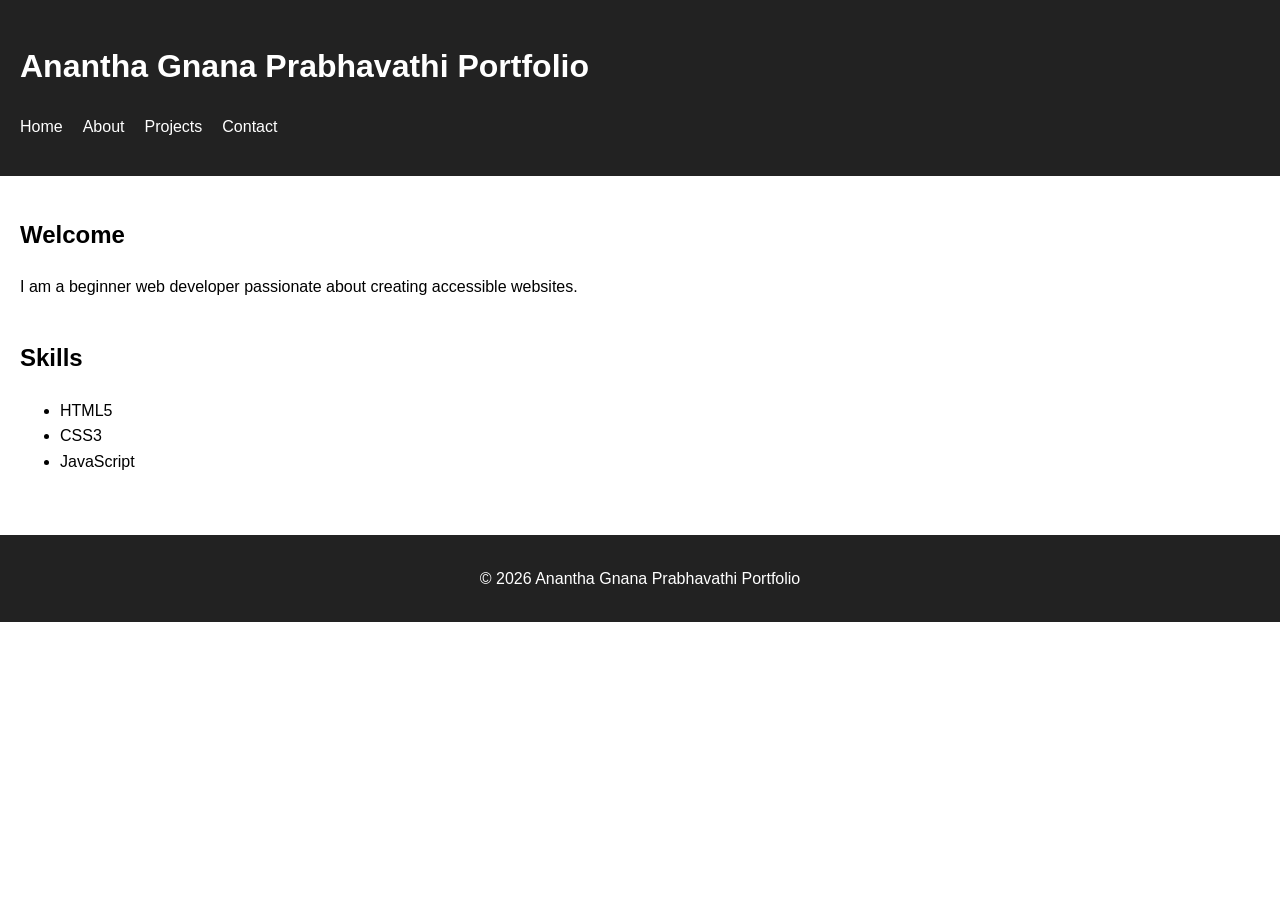
==== index.html @ 7b0129f7 "Initial portfolio website" ====
<!DOCTYPE html>
<html lang="en">

<head>
  <meta charset="UTF-8">

  <meta name="viewport"
        content="width=device-width, initial-scale=1.0">

  <meta name="description"
        content="Personal portfolio website of Anantha.">

  <meta name="keywords"
        content="portfolio, web developer, HTML, CSS">

  <meta name="author"
        content="Anantha">

  <title>Anantha Portfolio</title>

  <link rel="stylesheet" href="style.css">
</head>

<body>

  <!-- Skip Link -->
  <a href="#main-content" class="skip-link">
    Skip to Main Content
  </a>

  <!-- Header -->
  <header>

    <h1>Anantha Gnana Prabhavathi Portfolio</h1>

    <nav aria-label="Primary Navigation">

      <ul>

        <li>
          <a href="index.html">Home</a>
        </li>

        <li>
          <a href="about.html">About</a>
        </li>

        <li>
          <a href="projects.html">Projects</a>
        </li>

        <li>
          <a href="contact.html">Contact</a>
        </li>

      </ul>

    </nav>

  </header>

  <!-- Main -->
  <main id="main-content">

    <section>
       
      <h2>Welcome</h2>

      <p>
        I am a beginner web developer passionate about
        creating accessible websites.
      </p>

    </section>

    <section>

      <h2>Skills</h2>

      <ul>
        <li>HTML5</li>
        <li>CSS3</li>
        <li>JavaScript</li>
      </ul>

    </section>

  </main>

  <!-- Footer -->
  <footer>

    <p>
      &copy; 2026 Anantha Gnana Prabhavathi Portfolio
    </p>

  </footer>

</body>

</html>
---- style.css ----
body {

  font-family: Arial, sans-serif;
  line-height: 1.6;
  margin: 0;
  padding: 0;

}

header {

  background: #222;
  color: white;
  padding: 20px;

}

nav ul {

  list-style: none;
  display: flex;
  gap: 20px;
  padding: 0;

}

nav a {

  color: white;
  text-decoration: none;

}

main {

  padding: 20px;

}

section {

  margin-bottom: 40px;

}

footer {

  background: #222;
  color: white;
  text-align: center;
  padding: 15px;

}

/* Accessibility Focus */

a:focus,
button:focus,
input:focus,
textarea:focus {

  outline: 3px solid blue;

}

/* Skip Link */

.skip-link {

  position: absolute;
  left: -999px;

}

.skip-link:focus {

  left: 10px;
  top: 10px;
  background: yellow;
  padding: 10px;

}
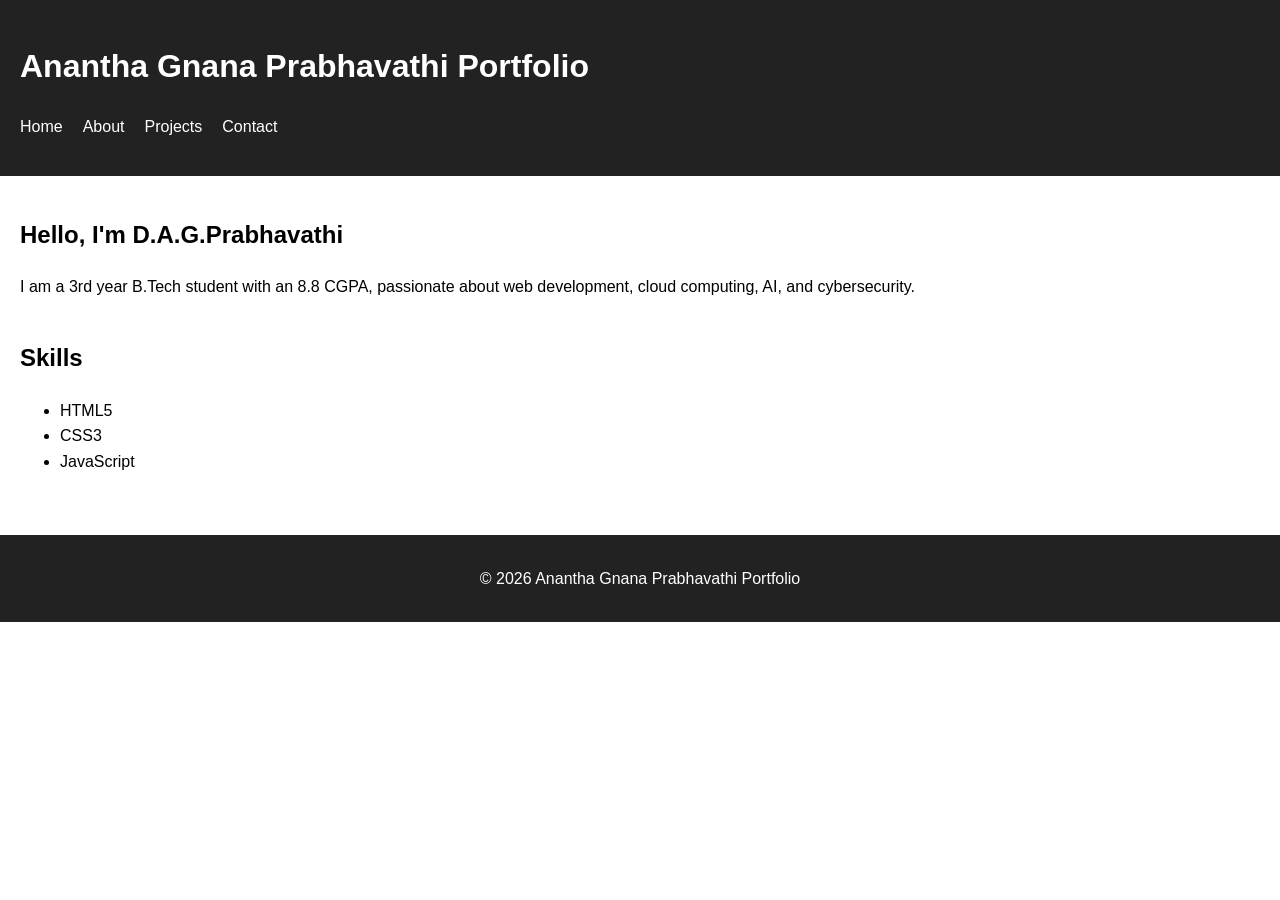
==== commit c1f58b57: "updated portfolio content" ====
--- a/index.html
+++ b/index.html
@@ -62,16 +62,17 @@
   <!-- Main -->
   <main id="main-content">
 
-    <section>
-       
-      <h2>Welcome</h2>
+   <section>
 
-      <p>
-        I am a beginner web developer passionate about
-        creating accessible websites.
-      </p>
+  <h2>Hello, I'm D.A.G.Prabhavathi</h2>
 
-    </section>
+  <p>
+    I am a 3rd year B.Tech student with an
+    8.8 CGPA, passionate about web development,
+    cloud computing, AI, and cybersecurity.
+  </p>
+
+</section>
 
     <section>
 
--- a/style.css
+++ b/style.css
@@ -80,3 +80,39 @@
   padding: 10px;
 
 }
+form {
+
+  display: flex;
+  flex-direction: column;
+  gap: 15px;
+
+}
+
+input,
+textarea {
+
+  width: 100%;
+  padding: 10px;
+  border: 1px solid #ccc;
+  border-radius: 5px;
+  font-size: 16px;
+
+}
+
+button {
+
+  width: fit-content;
+  padding: 10px 20px;
+  border: none;
+  border-radius: 5px;
+  cursor: pointer;
+  background: #222;
+  color: white;
+
+}
+
+button:hover {
+
+  opacity: 0.9;
+
+}
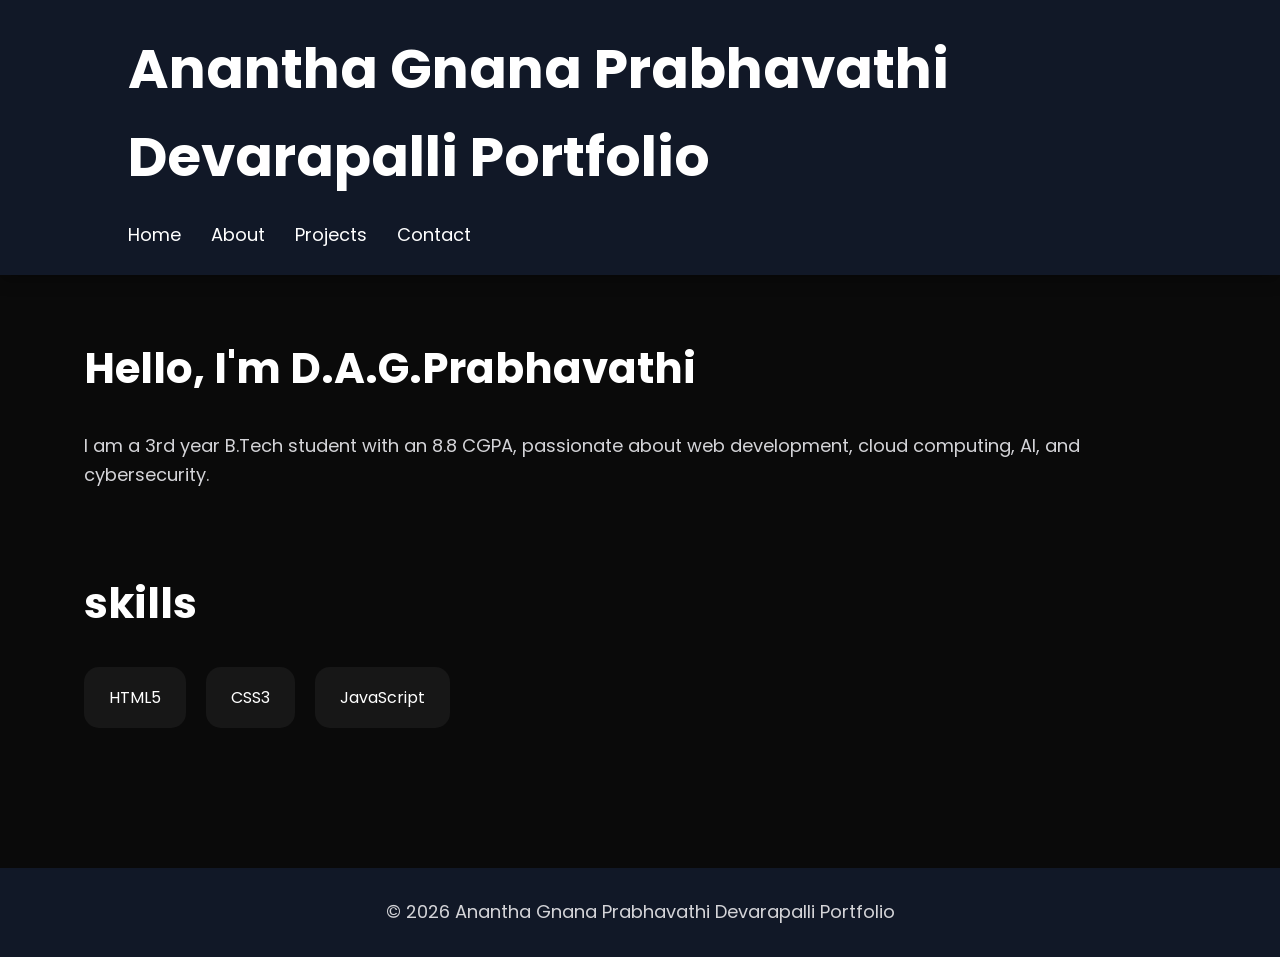
==== commit f8b830cb: "Updated portfolio UI and responsiveness" ====
--- a/index.html
+++ b/index.html
@@ -17,6 +17,7 @@
         content="Anantha">
 
   <title>Anantha Portfolio</title>
+  <link href="https://fonts.googleapis.com/css2?family=Poppins:wght@300;400;500;600;700&display=swap" rel="stylesheet">
 
   <link rel="stylesheet" href="style.css">
 </head>
@@ -31,7 +32,7 @@
   <!-- Header -->
   <header>
 
-    <h1>Anantha Gnana Prabhavathi Portfolio</h1>
+    <h1>Anantha Gnana Prabhavathi Devarapalli Portfolio</h1>
 
     <nav aria-label="Primary Navigation">
 
@@ -75,14 +76,15 @@
 </section>
 
     <section>
+      <h2>skills</h2>
 
-      <h2>Skills</h2>
+      <div class="skills-container">
 
-      <ul>
-        <li>HTML5</li>
-        <li>CSS3</li>
-        <li>JavaScript</li>
-      </ul>
+  <div class="skill-card">HTML5</div>
+  <div class="skill-card">CSS3</div>
+  <div class="skill-card">JavaScript</div>
+
+</div>
 
     </section>
 
@@ -92,7 +94,7 @@
   <footer>
 
     <p>
-      &copy; 2026 Anantha Gnana Prabhavathi Portfolio
+      &copy; 2026 Anantha Gnana Prabhavathi Devarapalli Portfolio
     </p>
 
   </footer>
--- a/style.css
+++ b/style.css
@@ -1,54 +1,95 @@
-body {
-
-  font-family: Arial, sans-serif;
-  line-height: 1.6;
-  margin: 0;
-  padding: 0;
-
-}
-
-header {
-
-  background: #222;
-  color: white;
-  padding: 20px;
-
-}
-
-nav ul {
-
-  list-style: none;
-  display: flex;
-  gap: 20px;
-  padding: 0;
-
-}
-
-nav a {
-
-  color: white;
-  text-decoration: none;
-
-}
-
-main {
-
-  padding: 20px;
+
+*{
+    margin:0;
+    padding:0;
+    box-sizing:border-box;
+}
+:root{
+
+  --bg-color:#0a0a0a;
+  --card-color:#171717;
+  --text-color:#ffffff;
+  --secondary:#d4d4d8;
+  --accent:#a855f7;
+
+}
+body{
+
+  font-family:'Poppins',sans-serif;
+  background:var(--bg-color);
+  color:var(--text-color);
+  line-height:1.6;
+  min-height:100vh;
+  display:flex;
+  flex-direction:column;
+
+}
+
+header{
+
+  background:#111827;
+  padding:25px 10%;
+  position:sticky;
+  top:0;
+  z-index:1000;
+  box-shadow:0 5px 15px rgba(0,0,0,0.3);
+
+}
+
+nav{
+
+  display:flex;
+  justify-content:space-between;
+  align-items:center;
+
+}
+
+nav ul{
+
+  list-style:none;
+  display:flex;
+  gap:30px;
+
+}
+
+nav a{
+
+  color:white;
+  text-decoration:none;
+  font-size:18px;
+  transition:0.3s;
+
+}
+
+nav a:hover{
+
+  color:var(--accent);
+
+}
+
+main{
+
+  flex:1;
+  width:90%;
+  max-width:1200px;
+  margin:auto;
+  padding:60px 20px;
 
 }
 
 section {
 
-  margin-bottom: 40px;
-
-}
-
-footer {
-
-  background: #222;
-  color: white;
-  text-align: center;
-  padding: 15px;
+  margin-bottom: 80px;
+
+}
+
+footer{
+
+  background:#111827;
+  color:white;
+  text-align:center;
+  padding:30px;
+  margin-top:auto;
 
 }
 
@@ -80,39 +121,233 @@
   padding: 10px;
 
 }
-form {
-
-  display: flex;
-  flex-direction: column;
-  gap: 15px;
+form{
+
+  display:flex;
+  flex-direction:column;
+  gap:20px;
+  background:var(--card-color);
+  padding:40px;
+  border-radius:20px;
 
 }
 
 input,
-textarea {
-
-  width: 100%;
-  padding: 10px;
-  border: 1px solid #ccc;
-  border-radius: 5px;
-  font-size: 16px;
-
-}
-
-button {
-
-  width: fit-content;
-  padding: 10px 20px;
-  border: none;
-  border-radius: 5px;
-  cursor: pointer;
-  background: #222;
-  color: white;
-
-}
-
-button:hover {
-
-  opacity: 0.9;
+textarea{
+
+  width:100%;
+  padding:15px;
+  border:none;
+  border-radius:10px;
+  background:#334155;
+  color:white;
+  font-size:16px;
+
+}
+
+
+
+button{
+
+  padding:12px 25px;
+  border:none;
+  border-radius:10px;
+  background:var(--accent);
+  color:white;
+  cursor:pointer;
+  transition:0.3s;
+  font-size:16px;
+
+}
+
+button:hover{
+
+  transform:translateY(-5px);
+
+}
+h1{
+
+  font-size:55px;
+  margin-bottom:20px;
+
+}
+
+h2{
+
+  font-size:42px;
+  margin-bottom:30px;
+  color:white;
+
+}
+
+h3{
+
+  font-size:28px;
+  margin-bottom:15px;
+
+}
+
+p{
+
+  color:var(--secondary);
+  font-size:18px;
+
+}
+.projects-grid{
+
+  display:grid;
+  grid-template-columns:repeat(auto-fit,minmax(280px,1fr));
+  gap:30px;
+
+}
+
+.project-card{
+
+  background:var(--card-color);
+  padding:30px;
+  border-radius:20px;
+  transition:0.3s;
+  box-shadow:0 10px 20px rgba(0,0,0,0.2);
+
+}
+
+.project-card{
+
+  background:var(--card-color);
+  padding:30px;
+  border-radius:20px;
+  transition:all 0.3s ease;
+  box-shadow:0 10px 20px rgba(0,0,0,0.1);
+
+}
+
+.project-card:hover{
+
+  background:var(--accent);
+  color:white;
+  transform:translateY(-10px) scale(1.02);
+
+}
+.skills-container{
+
+  display:flex;
+  flex-wrap:wrap;
+  gap:20px;
+
+}
+
+.skill-card{
+
+  background:var(--card-color);
+  padding:18px 25px;
+  border-radius:15px;
+  transition:0.3s;
+
+}
+
+.skill-card:hover{
+
+  background:var(--accent);
+
+}
+@media(max-width:768px){
+
+  header{
+
+    padding:20px;
+
+  }
+
+  nav{
+
+    flex-direction:column;
+    gap:20px;
+
+  }
+
+  nav ul{
+
+    flex-direction:column;
+    align-items:center;
+
+  }
+
+  h1{
+
+    font-size:40px;
+
+  }
+
+  h2{
+
+    font-size:32px;
+
+  }
+
+  p{
+
+    font-size:16px;
+
+  }
+
+  .projects-grid{
+
+    grid-template-columns:1fr;
+
+  }
+
+}
+.project-card:hover p{
+
+  color:white;
+
+}
+.skill-card{
+
+  background:var(--card-color);
+  padding:18px 25px;
+  border-radius:15px;
+  transition:all 0.3s ease;
+  cursor:pointer;
+
+}
+
+.skill-card:hover{
+
+  background:var(--accent);
+  color:white;
+  transform:scale(1.08);
+
+}
+.project-card:hover{
+
+  box-shadow:0 15px 30px rgba(124,58,237,0.4);
+
+}
+button:hover{
+
+  background:#5b21b6;
+  transform:translateY(-5px);
+
+}
+.cert-card{
+
+  background:var(--card-color);
+  padding:25px;
+  border-radius:18px;
+  transition:all 0.3s ease;
+  border:1px solid #e2e8f0;
+  cursor:pointer;
+  font-weight:500;
+  text-align:center;
+  box-shadow:0 5px 15px rgba(0,0,0,0.08);
+
+}
+.cert-card:hover{
+
+  background:var(--accent);
+  color:white;
+  transform:translateY(-8px) scale(1.03);
+  box-shadow:0 15px 30px rgba(124,58,237,0.3);
 
 }
